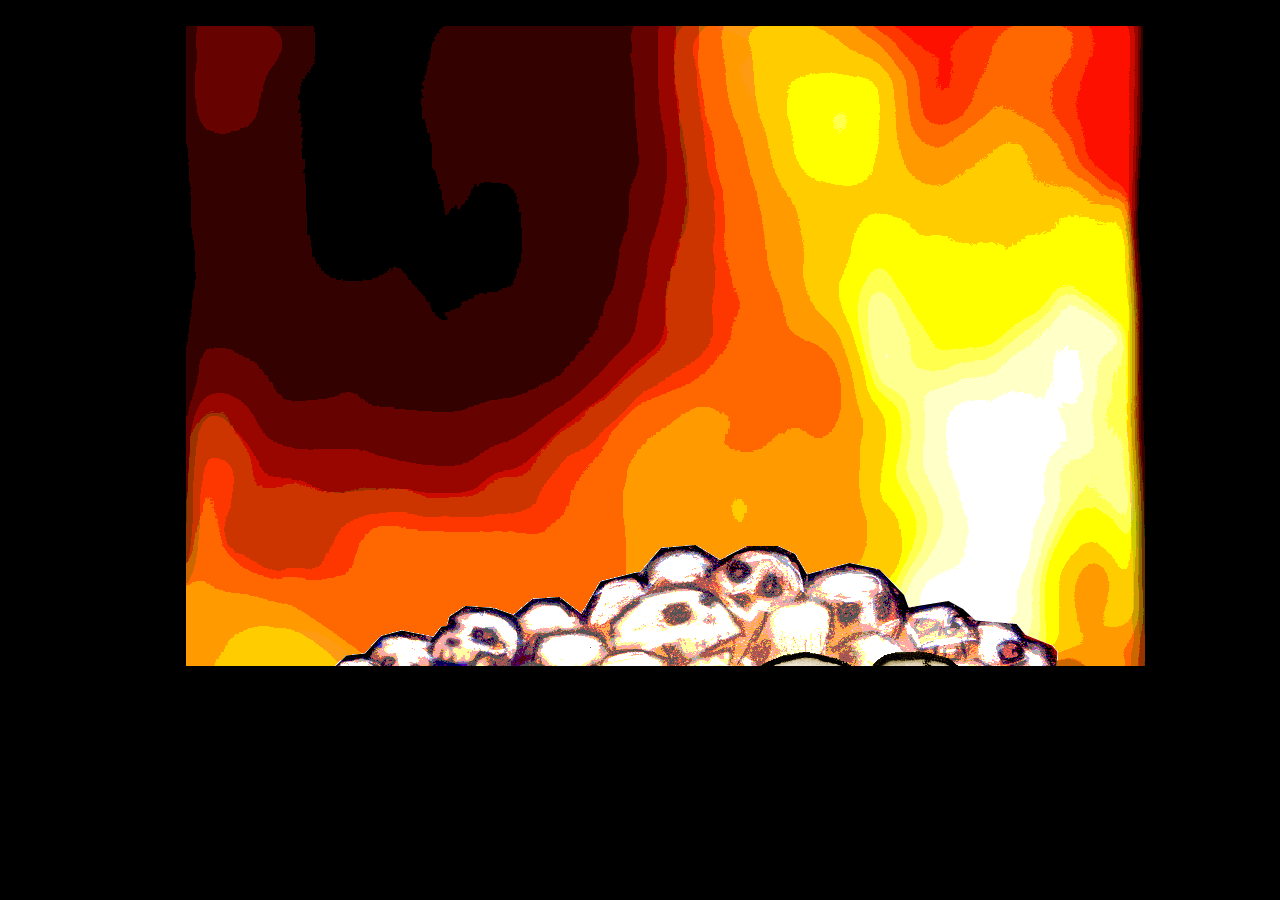
==== trunk/index.html @ f7b3ffb5 "changed songs per level, and put new art on front page" ====
<?xml version="1.0" encoding="utf-8"?>
<!DOCTYPE html PUBLIC "-//W3C//DTD XHTML 1.0 Strict//EN" "http://www.w3.org/TR/xhtml1/DTD/xhtml1-strict.dtd">
<html xmlns="http://www.w3.org/1999/xhtml">
<head>
	<title>knife</title>
	<link rel="shortcut icon" href="favicon.ico" type="image/x-icon" />
	<meta name="MSSmartTagsPreventParsing" content="true" />
	<meta http-equiv="imagetoolbar" content="no" />
	<meta http-equiv="Content-Type" content="text/html; charset=utf-8" />
	<meta http-equiv="Content-Style-Type" content="text/css" />
	<link rel="stylesheet" type="text/css" media="screen, print, projection" href="css/screen.css" />
	<!--<link rel="stylesheet" type="text/css" media="screen, print, projection" href="css/farbtastic.css" />-->
	<audio preload="true" id="track1" loop></audio>
	<audio preload="true" id="slash" src="music/sfx/hit_papertank_slash.wav"></audio>

<!-- stuff -->
</head>
<body>
	<div class="main">
		<!--	<div class="header">
				<h1>knife</h1>		
			</div>-->
			<div class="main-content">
			
				<!--<a href="main.html"><img src="art_assets/knifetank.jpg" width="444" height="444" border="0"></a>-->
				
				
				<div id="intro">
					
					<div id="intro-scrn"></div>
					
					<div id="fire"></div>
					<div id="title"></div>
					<div id="tank"></div>
					<div id="skull2"></div>
					<div id="skull1"></div>
					
					<ul id="controls">
						<li><a class="play">START!</a></li>
						<li><a class="tanks" href="#">MORE</a></li>
					</ul>					
					
					<ul id="controls2">
						<!--
                        <li><a class="" href="">MULTI</a></li>
						<li><a class="" href="">SCORES</a></li>
                        -->
						<li><a class="about" href="">ABOUT</a></li>
						<li><a class="back" href="">LESS</a></li>
					</ul>
                    
					<ul id="controls3">
						<li>                        
                            <div id="peeps" style="padding:15px;">
                            From internet to your computerhole comes the game of KnifeTanks. Inspiring by a long tradition of brilliant music in Nintendo family computer. The chip tune is changing when the shouted pixel is hitting blocks, reflecting war of organic and mechanic. Project was carried out at Noisebridge hacker land with 6 team members being involved for several hours resulting in hack which you are welcomed to discover!
                            <br />
                            <br />
                            The Knife Team are:
                            <br />
                            </div>
                            <div id="peeps"><a href="http://docpop.org">Doctor Popular - Game Design, Production, Art, Music</a></div>
                            <div id="peeps"><a href="">Lilia Markham - Code</a></div>
                            <div id="peeps"><a href="http://www.crashfaster.com">Crashfaster - Chip Music, Code</a></div>
                            <div id="peeps"><a href="http://www.wobblyart.com">Mike Hales - Art</a></div>
                            <div id="peeps"><a href="">Erik Swedberg - Code</a></div>
                            <div id="peeps"><a href="http://www.nimblebit.com">Brian Cronin - Code</a></div>
                            <div id="peeps">
                            <br />
                            Everyone helped out with level design and gameplay.
                            <br />
                            KnifeTank © 2009, Doctor Popular
                            <br />
                            The iconic art of KnifeTank riding on a bed of skulls was made by Mike Hales.
                            <br />
                            <br />
                            </div>                      
						</li>
						<li><a class="back" href="">LESS</a></li>
					</ul>                    
					
				</div>
			
			
			</div>
		</div>
	</div>
</body>
<script type="text/javascript" src="js/jquery-1.4.3.min.js"></script>
<script type="text/javascript" src="js/jquery.plugins.js"></script>
<script type="text/javascript" src="js/json2-min.js"></script>
<!--<script type="text/javascript" src="js/farbtastic.js"></script>    -->
<script type="text/javascript" src="js/knife-common.js"></script>    
<!--<script type="text/javascript" src="js/knife-services.js"></script>	-->
<script type="text/javascript" src="js/knife.js"></script>
</html>
---- trunk/css/screen.css ----
/*
Copyright (c) 2008, Yahoo! Inc. All rights reserved.
Code licensed under the BSD License:
http://developer.yahoo.net/yui/license.txt
version: 3.0.0pr1
*/
/* YUI Font Lookup Table

For pixels (px)  	Declare this percent (%)
10				 	77
11 					85
12 					93
13 					100
14 					108
15 					116
16 					123.1
17 					131
18 					138.5
19 					146.5
20 					153.9
21 					161.6
22 					167
23 					174
24 					182
25 					189
26 					197

*/

html{color:#000;background:#000; height: 100%;}body,div,dl,dt,dd,ul,ol,li,h1,h2,h3,h4,h5,h6,pre,code,form,fieldset,legend,input,textarea,p,blockquote,th,td{margin:0;padding:0;}table{border-collapse:collapse;border-spacing:0;}fieldset,img{border:0;}address,caption,cite,code,dfn,em,strong,th,var{font-style:normal;font-weight:normal;}li{list-style:none;}caption,th{text-align:left;}h1,h2,h3,h4,h5,h6{font-size:100%;font-weight:normal;}q:before,q:after{content:'';}abbr,acronym{border:0;font-variant:normal;}sup{vertical-align:text-top;}sub{vertical-align:text-bottom;}input,textarea,select{font-family:inherit;font-size:inherit;font-weight:inherit;}input,textarea,select{*font-size:100%;}legend{color:#000;}
body{font:13px/1.231 arial,helvetica,clean,sans-serif;*font-size:small;*font:x-small;}select,input,button,textarea{font:99% arial,helvetica,clean,sans-serif;}table{font-size:inherit;font:100%;}pre,code,kbd,samp,tt{font-family:monospace;*font-size:108%;line-height:100%;}
body {
	text-align:center;
	margin-left:auto;margin-right:auto;
	height: 100%;
	font-family: helvetica, arial,helvetica,"FreeSans","Utkal","Nimbus Sans L","Malayalam","Phetsarath OT","Garuda",clean,sans-serif; /* extra arial-like fonts to ensure sans-serif on Linux browsers */
	color:#000000; 
	padding: 0; margin: 0;
}
li {
	margin: 0;
}
strong {
	font-weight: bold;
}
em {
	font-style: italic;
}
input, textarea {outline-style:none;} /* turn off safari's highlight */

/* 	
	YUI EM calculation: 
	Pixel width / 13px = "EM Width"
	"EM Width" x 0.9759 = "IE's EM Width" 
*/
.main {
	margin: auto;
	width: 960px;
/*	width:76.923em;
	*width:75.069em;
	margin: auto; 
	background-color: transparent;
	height: 100%;
	border-left: 1px solid #333;
	border-right: 1px solid #333;
	background: #fff; */
} 
.clear {
	clear: both;
}
#intro {
	width: 960px;
	height: 640px;
	position: relative;
	overflow: hidden;
	background-color: #000;
}
#intro-scrn {
	width: 960px;
	height: 640px;
	background: transparent url('../img/kt_worky.png') no-repeat;
	opacity: 0.5;
	position: absolute;
	top: 0; left: 0;
	display: none;
}
h1 {
	font-weight: bold;
	font-size: 138.5%;
}
.main-content {
	padding: 2em;
}

#fire {
	background: transparent url('../img/kt_fireback.png') no-repeat 0 0;
	display: block;
	height: 640px;
	width: 960px;
	position: absolute;
	top: 0; left: -1px;

}

#tank {
	background: transparent url('../img/kt_tank.png') no-repeat 0 0;
	display: block;
	height: 470px;
	width: 552px;
	position: absolute;
	/* top: -5px; left: 250px; */
	top: 339px;
	left: -540px;
}
#skull2 {
	background: transparent url('../img/kt_skullmound03.png') no-repeat 0 0;
	display: block;
	height: 640px;
	width: 960px;
	position: absolute;
	top: 241px; left: 0;
}
#skull1 {
	background: transparent url('../img/kt_skullmound01.png') no-repeat 0 0;
	display: block;
	height: 640px;
	width: 960px;
	position: absolute;
	top: 159px; left: 0;
}

#title {
	background: transparent url('../img/kt_title.png') no-repeat 0 0;
	display: block;
	height: 409px;
	width: 295px;
	position: absolute;
	top: 433px; left: -408px;
}
#controls, #controls2 {
	width: 140px;
	position: absolute;
	top: 200px;
	left: 100px;
	display: none;
}
#controls2 {
	top: 180px;
}
#controls li, #controls2 li {
	border: 2px solid white;
	background: transparent;
	margin-bottom: 2em;
}
#controls2 li {
	margin-bottom: 1em;
}
#controls a, #controls2 a {
	background: white;
	margin: 5px;
	padding: 15px 10px 10px 10px;
	color: #000;
	font-weight: bold;
	font-size: 142%;
	text-decoration: none;
	display: block;
	letter-spacing: 0.15em;
}
#controls a:hover, #controls2 a:hover {
	text-decoration: none;
	background-color: #F27D19;
}


#controls3
{
	width: 800px;
	position: absolute;
	top: 180px;
	left: 100px;
	display: none;
}

#controls3 li
{
	border: 2px solid white;
	background: transparent;
	margin-bottom: 2em;
}

#controls3 a
{
	background: white;
	margin: 5px;
	padding: 15px 10px 10px 10px;
	color: #000;
	font-weight: bold;
	font-size: 142%;
	text-decoration: none;
	display: block;
	letter-spacing: 0.15em;
}

#controls3 a:hover
{
	text-decoration: none;
	background-color: #F27D19;
}

#peeps
{
	background: white;
	color: #000;
	font-weight: bold;
	text-decoration: none;
}

#peeps a
{
	background: white;
	color: #000;
	font-weight: bold;
	text-decoration: none;
	padding: 0px;
	margin: 0px;
}

#peeps a:hover
{
	text-decoration: none;
	background-color: #F27D19;
}
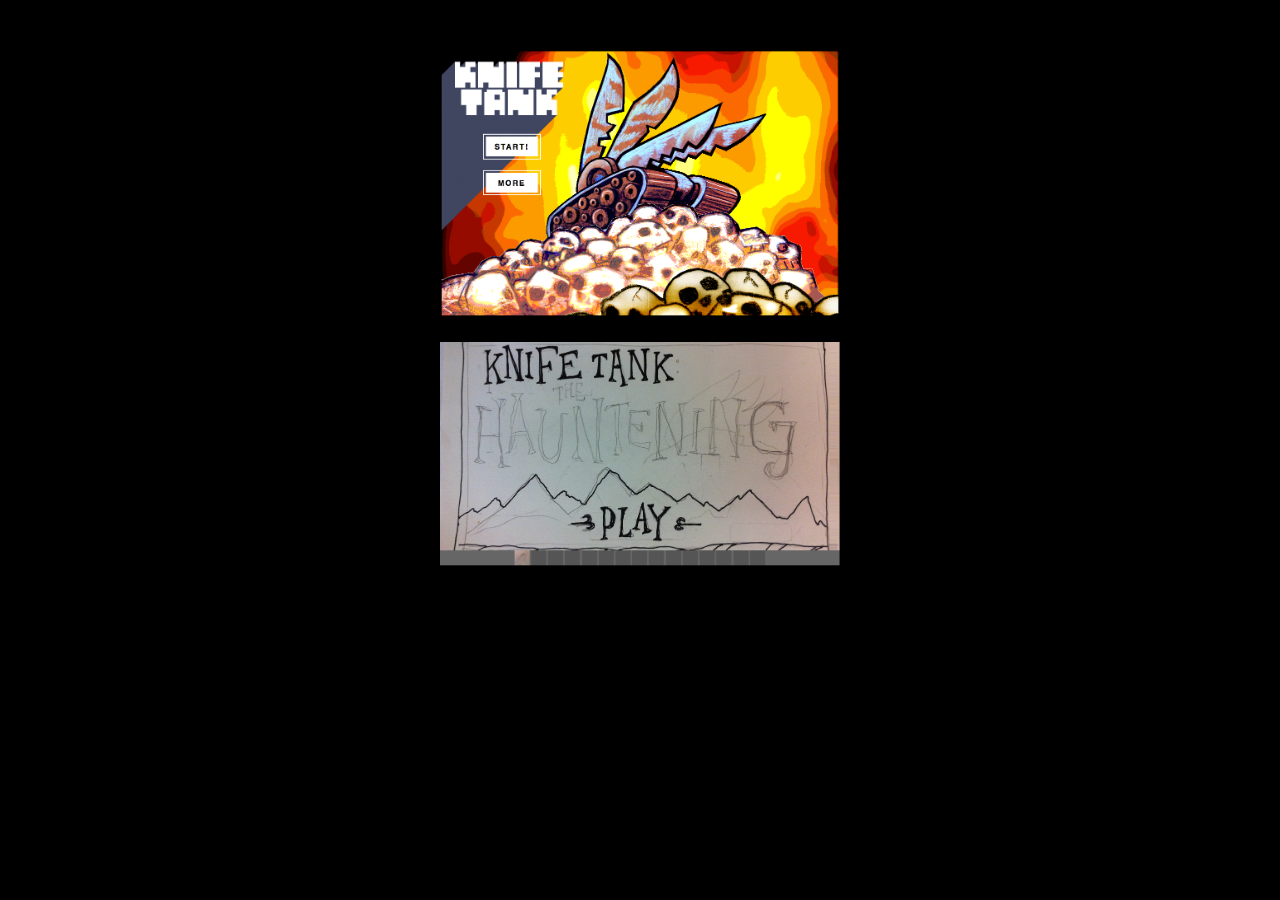
==== commit d023e3d5: "New index page rough draft" ====
--- a/trunk/index.html
+++ b/trunk/index.html
@@ -1,95 +1,30 @@
-<?xml version="1.0" encoding="utf-8"?>
-<!DOCTYPE html PUBLIC "-//W3C//DTD XHTML 1.0 Strict//EN" "http://www.w3.org/TR/xhtml1/DTD/xhtml1-strict.dtd">
-<html xmlns="http://www.w3.org/1999/xhtml">
+<html>
 <head>
-	<title>knife</title>
-	<link rel="shortcut icon" href="favicon.ico" type="image/x-icon" />
-	<meta name="MSSmartTagsPreventParsing" content="true" />
-	<meta http-equiv="imagetoolbar" content="no" />
-	<meta http-equiv="Content-Type" content="text/html; charset=utf-8" />
-	<meta http-equiv="Content-Style-Type" content="text/css" />
-	<link rel="stylesheet" type="text/css" media="screen, print, projection" href="css/screen.css" />
-	<!--<link rel="stylesheet" type="text/css" media="screen, print, projection" href="css/farbtastic.css" />-->
-	<audio preload="true" id="track1" loop></audio>
-	<audio preload="true" id="slash" src="music/sfx/hit_papertank_slash.wav"></audio>
+<style>
+body {
+	margin: 50 auto;
+	background: #000;
+	color: #FFF;
+	text-align: center;
+	font-family: Helvetica, Arial;
+}
+a {
+	color: #FFF
+	text-decoration: none;
+}
+a:visited {
+	color: #FFF
+	text-decoration: none;
+}
 
-<!-- stuff -->
+#item {
+	margin: 25px;
+}
+</style>
 </head>
 <body>
-	<div class="main">
-		<!--	<div class="header">
-				<h1>knife</h1>		
-			</div>-->
-			<div class="main-content">
-			
-				<!--<a href="main.html"><img src="art_assets/knifetank.jpg" width="444" height="444" border="0"></a>-->
-				
-				
-				<div id="intro">
-					
-					<div id="intro-scrn"></div>
-					
-					<div id="fire"></div>
-					<div id="title"></div>
-					<div id="tank"></div>
-					<div id="skull2"></div>
-					<div id="skull1"></div>
-					
-					<ul id="controls">
-						<li><a class="play">START!</a></li>
-						<li><a class="tanks" href="#">MORE</a></li>
-					</ul>					
-					
-					<ul id="controls2">
-						<!--
-                        <li><a class="" href="">MULTI</a></li>
-						<li><a class="" href="">SCORES</a></li>
-                        -->
-						<li><a class="about" href="">ABOUT</a></li>
-						<li><a class="back" href="">LESS</a></li>
-					</ul>
-                    
-					<ul id="controls3">
-						<li>                        
-                            <div id="peeps" style="padding:15px;">
-                            From internet to your computerhole comes the game of KnifeTanks. Inspiring by a long tradition of brilliant music in Nintendo family computer. The chip tune is changing when the shouted pixel is hitting blocks, reflecting war of organic and mechanic. Project was carried out at Noisebridge hacker land with 6 team members being involved for several hours resulting in hack which you are welcomed to discover!
-                            <br />
-                            <br />
-                            The Knife Team are:
-                            <br />
-                            </div>
-                            <div id="peeps"><a href="http://docpop.org">Doctor Popular - Game Design, Production, Art, Music</a></div>
-                            <div id="peeps"><a href="">Lilia Markham - Code</a></div>
-                            <div id="peeps"><a href="http://www.crashfaster.com">Crashfaster - Chip Music, Code</a></div>
-                            <div id="peeps"><a href="http://www.wobblyart.com">Mike Hales - Art</a></div>
-                            <div id="peeps"><a href="">Erik Swedberg - Code</a></div>
-                            <div id="peeps"><a href="http://www.nimblebit.com">Brian Cronin - Code</a></div>
-                            <div id="peeps">
-                            <br />
-                            Everyone helped out with level design and gameplay.
-                            <br />
-                            KnifeTank © 2009, Doctor Popular
-                            <br />
-                            The iconic art of KnifeTank riding on a bed of skulls was made by Mike Hales.
-                            <br />
-                            <br />
-                            </div>                      
-						</li>
-						<li><a class="back" href="">LESS</a></li>
-					</ul>                    
-					
-				</div>
-			
-			
-			</div>
-		</div>
-	</div>
+<div id="item"><a href="orig/index.html"><img src="originalSS.png" width=400 border=0></a><br></div>
+<div id="item"><a href="hauntening/main/index.html"><img src="hauntSS.png" width=400 border=0></a></div>
+</div>
 </body>
-<script type="text/javascript" src="js/jquery-1.4.3.min.js"></script>
-<script type="text/javascript" src="js/jquery.plugins.js"></script>
-<script type="text/javascript" src="js/json2-min.js"></script>
-<!--<script type="text/javascript" src="js/farbtastic.js"></script>    -->
-<script type="text/javascript" src="js/knife-common.js"></script>    
-<!--<script type="text/javascript" src="js/knife-services.js"></script>	-->
-<script type="text/javascript" src="js/knife.js"></script>
 </html>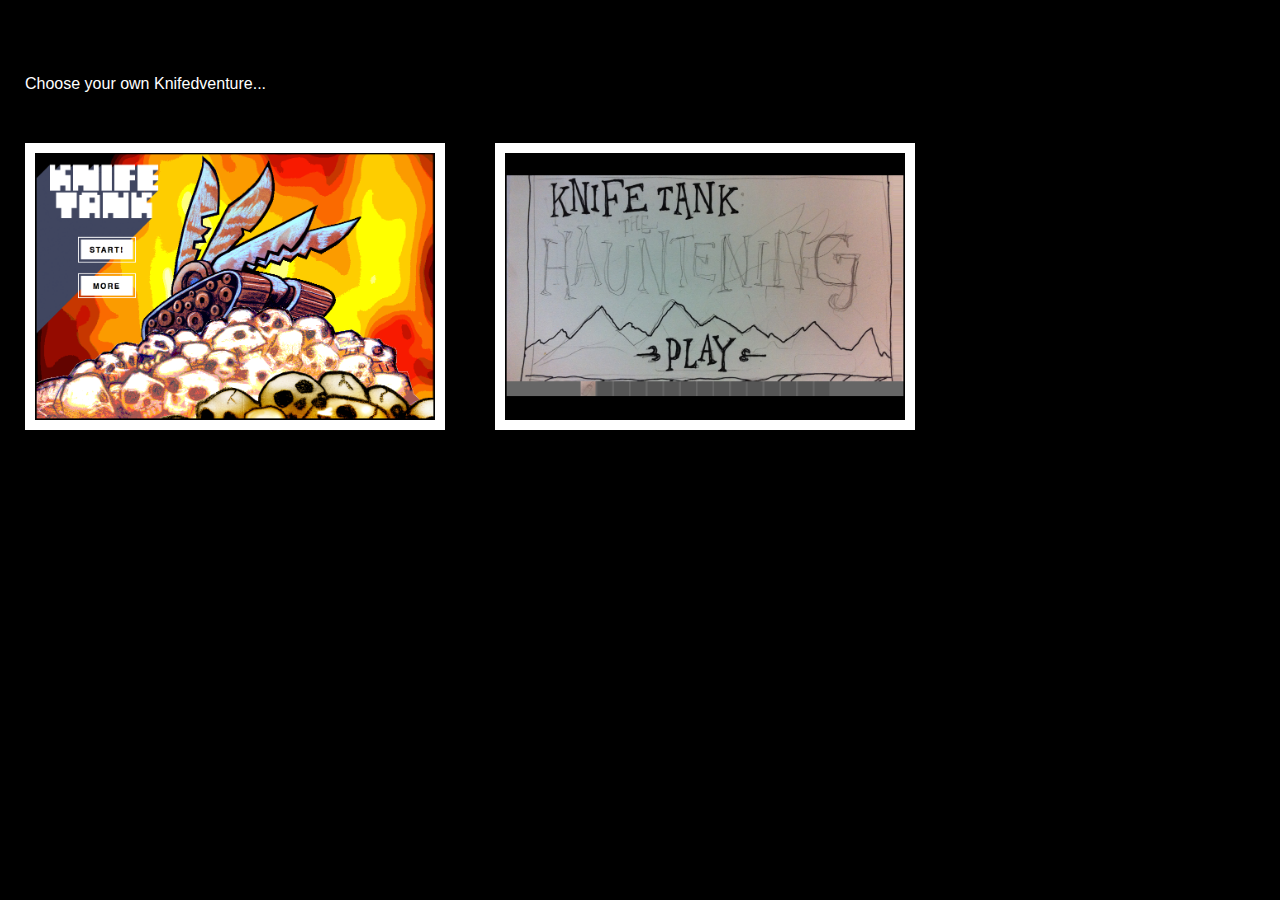
==== commit 9b1ed96f: "Updated art assets" ====
--- a/trunk/index.html
+++ b/trunk/index.html
@@ -17,14 +17,30 @@
 	text-decoration: none;
 }
 
+#titletext {
+	margin: 25px auto;
+	padding: 25px 25px 0px 25px;
+	text-align: left;
+}
+#menu {
+	padding: 200 px;
+	text-align: center;
+}
 #item {
 	margin: 25px;
+	float: left;
+	padding: 10px;
+	text-align: center;
+	background: #FFF;
 }
 </style>
 </head>
 <body>
-<div id="item"><a href="orig/index.html"><img src="originalSS.png" width=400 border=0></a><br></div>
+<div id="titletext">Choose your own Knifedventure...</div>
+<div id="menu">
+<div id="item"><a href="orig/index.html"><img src="originalSS.png" width=400 border=0></a></div>
 <div id="item"><a href="hauntening/main/index.html"><img src="hauntSS.png" width=400 border=0></a></div>
+</div>
 </div>
 </body>
 </html>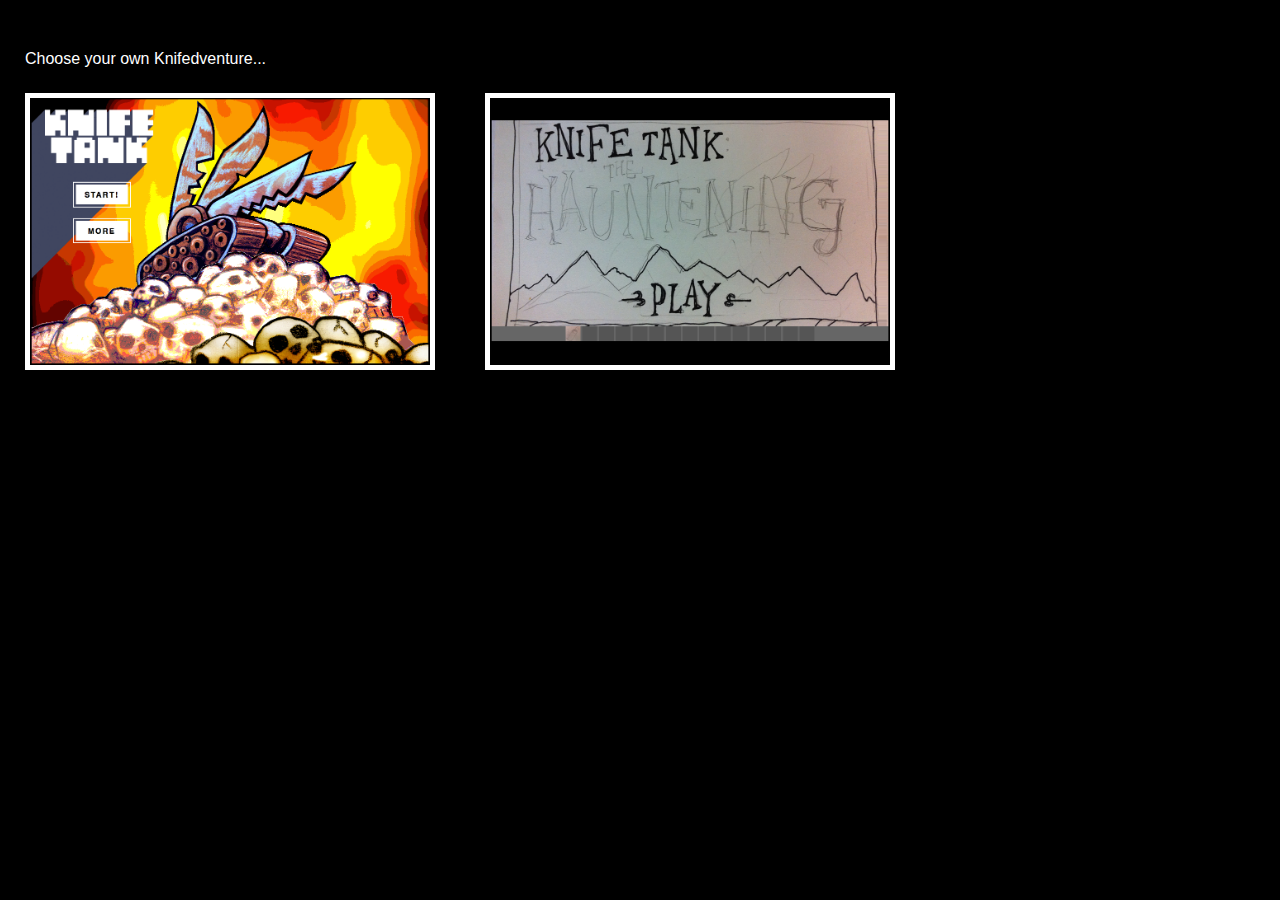
==== commit a7d3252f: "Formatting changes to new index page" ====
--- a/trunk/index.html
+++ b/trunk/index.html
@@ -19,7 +19,7 @@
 
 #titletext {
 	margin: 25px auto;
-	padding: 25px 25px 0px 25px;
+	padding: 0px 0px 0px 25px;
 	text-align: left;
 }
 #menu {
@@ -27,9 +27,9 @@
 	text-align: center;
 }
 #item {
-	margin: 25px;
+	margin: 0px 25px;
 	float: left;
-	padding: 10px;
+	padding: 5px;
 	text-align: center;
 	background: #FFF;
 }
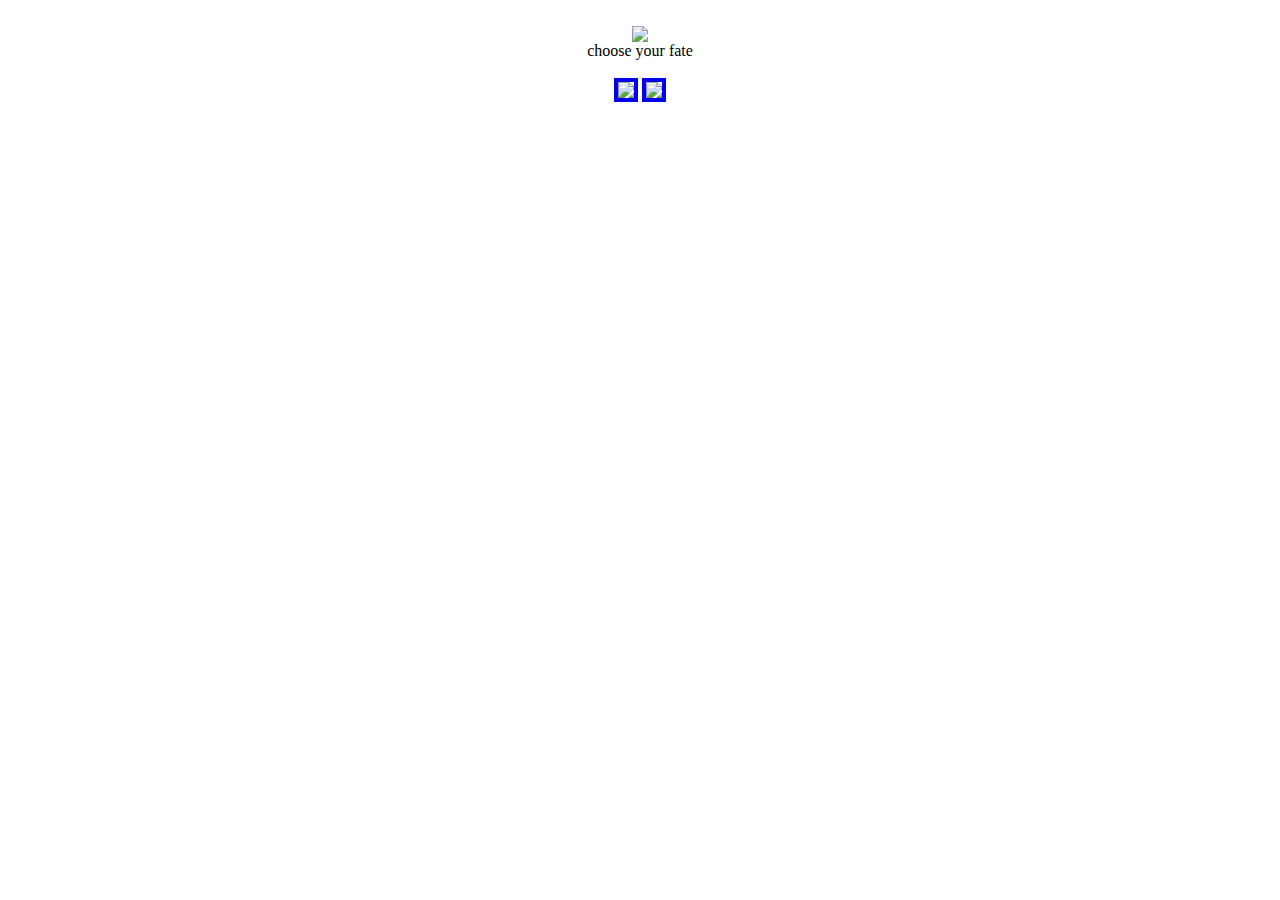
==== commit ef2f2922: "rename orig kt1" ====
--- a/trunk/index.html
+++ b/trunk/index.html
@@ -1,46 +1,20 @@
-<html>
-<head>
-<style>
-body {
-	margin: 50 auto;
-	background: #000;
-	color: #FFF;
-	text-align: center;
-	font-family: Helvetica, Arial;
-}
-a {
-	color: #FFF
-	text-decoration: none;
-}
-a:visited {
-	color: #FFF
-	text-decoration: none;
-}
-
-#titletext {
-	margin: 25px auto;
-	padding: 0px 0px 0px 25px;
-	text-align: left;
-}
-#menu {
-	padding: 200 px;
-	text-align: center;
-}
-#item {
-	margin: 0px 25px;
-	float: left;
-	padding: 5px;
-	text-align: center;
-	background: #FFF;
-}
-</style>
-</head>
-<body>
-<div id="titletext">Choose your own Knifedventure...</div>
-<div id="menu">
-<div id="item"><a href="orig/index.html"><img src="originalSS.png" width=400 border=0></a></div>
-<div id="item"><a href="hauntening/main/index.html"><img src="hauntSS.png" width=400 border=0></a></div>
-</div>
-</div>
-</body>
-</html>+<!DOCTYPE html PUBLIC "-//W3C//DTD XHTML 1.0 Transitional//EN" "http://www.w3.org/TR/xhtml1/DTD/xhtml1-transitional.dtd">
+<html xmlns="http://www.w3.org/1999/xhtml">
+	<head>
+		<meta http-equiv="Content-Type" content="text/html; charset=UTF-8" />
+		<link rel="stylesheet" type="text/css" href="css/style.css" />
+		<title>knifetank(s).com</title>
+	</head>
+	<body>
+		<center>
+        	<br />
+        	<img src="images/title.png" />
+			<br />
+            choose your fate
+            <br />
+            <br />
+			<a href="kt2/index.html"><img src="images/kt2.png" border="4" /></a>
+            <a href="kt1/index.html"><img src="images/kt1.png" border="4" /></a>
+		</center>		
+	</body>
+</html>
